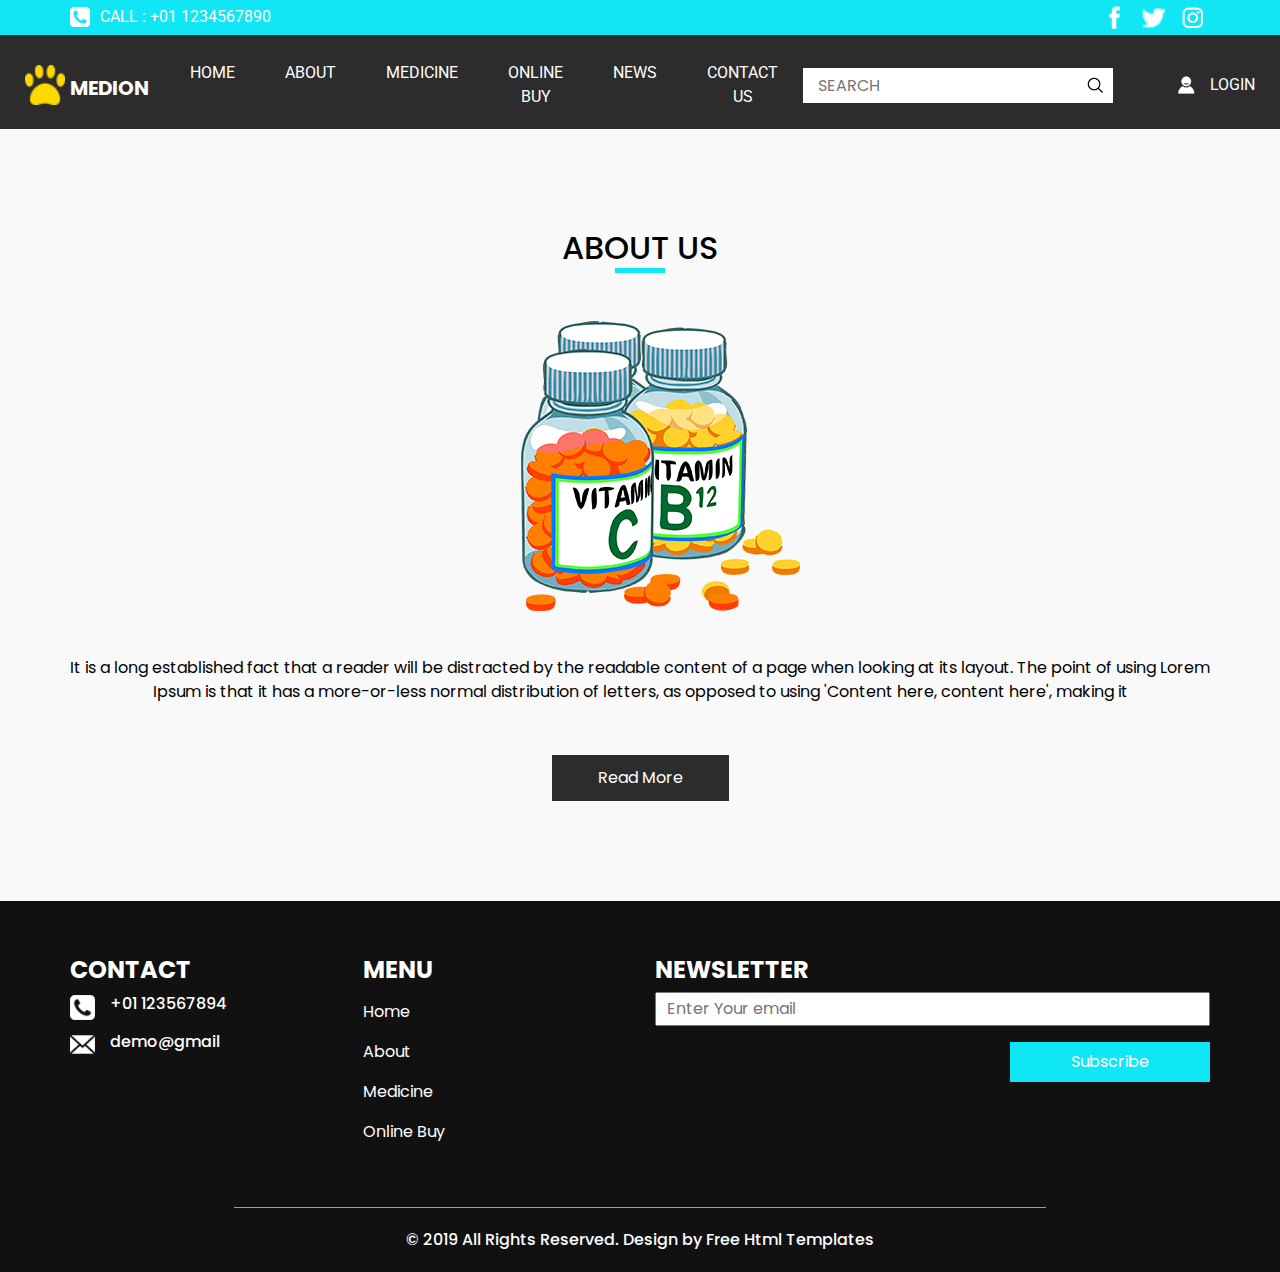
==== about.html @ 54e98a7b "Cometi incial" ====
<!DOCTYPE html>
<html>

<head>
  <!-- Basic -->
  <meta charset="utf-8" />
  <meta http-equiv="X-UA-Compatible" content="IE=edge" />
  <!-- Mobile Metas -->
  <meta name="viewport" content="width=device-width, initial-scale=1, shrink-to-fit=no" />
  <!-- Site Metas -->
  <meta name="keywords" content="" />
  <meta name="description" content="" />
  <meta name="author" content="" />

  <title>Medion</title>

  <!-- slider stylesheet -->
  <link rel="stylesheet" type="text/css"
    href="https://cdnjs.cloudflare.com/ajax/libs/OwlCarousel2/2.1.3/assets/owl.carousel.min.css" />

  <!-- font awesome style -->
  <link rel="stylesheet" href="https://cdnjs.cloudflare.com/ajax/libs/font-awesome/4.7.0/css/font-awesome.min.css">


  <!-- bootstrap core css -->
  <link rel="stylesheet" type="text/css" href="css/bootstrap.css" />

  <!-- fonts style -->
  <link href="https://fonts.googleapis.com/css?family=Poppins:400,600,700|Roboto:400,700&display=swap" rel="stylesheet">

  <!-- Custom styles for this template -->
  <link href="css/style.css" rel="stylesheet" />
  <!-- responsive style -->
  <link href="css/responsive.css" rel="stylesheet" />
</head>

<body class="sub_page">
  <div class="hero_area">
    <!-- header section strats -->
    <header class="header_section">
      <div class="container">
        <div class="top_contact-container">
          <div class="tel_container">
            <a href="">
              <img src="images/telephone-symbol-button.png" alt=""> Call : +01 1234567890
            </a>
          </div>
          <div class="social-container">
            <a href="">
              <img src="images/fb.png" alt="" class="s-1">
            </a>
            <a href="">
              <img src="images/twitter.png" alt="" class="s-2">
            </a>
            <a href="">
              <img src="images/instagram.png" alt="" class="s-3">
            </a>
          </div>
        </div>
      </div>
      <div class="container-fluid">
        <nav class="navbar navbar-expand-lg custom_nav-container pt-3">
          <a class="navbar-brand" href="index.html">
            <img src="images/logo.png" alt="">
            <span>
              Medion
            </span>
          </a>
          <button class="navbar-toggler" type="button" data-toggle="collapse" data-target="#navbarSupportedContent"
            aria-controls="navbarSupportedContent" aria-expanded="false" aria-label="Toggle navigation">
            <span class="navbar-toggler-icon"></span>
          </button>

          <div class="collapse navbar-collapse" id="navbarSupportedContent">
            <div class="d-flex  flex-column flex-lg-row align-items-center w-100 justify-content-between">
              <ul class="navbar-nav  ">
                <li class="nav-item active">
                  <a class="nav-link" href="index.html">Home <span class="sr-only">(current)</span></a>
                </li>
                <li class="nav-item">
                  <a class="nav-link" href="about.html"> About </a>
                </li>
                <li class="nav-item">
                  <a class="nav-link" href="medicine.html"> Medicine </a>
                </li>
                <li class="nav-item">
                  <a class="nav-link" href="buy.html"> Online Buy </a>
                </li>
                <li class="nav-item">
                  <a class="nav-link" href="news.html"> News </a>
                </li>
                <li class="nav-item">
                  <a class="nav-link" href="contact.html">Contact us</a>
                </li>
              </ul>
              <form class="form-inline ">
                <input type="search" placeholder="Search">
                <button class="btn  my-2 my-sm-0 nav_search-btn" type="submit"></button>
              </form>
              <div class="login_btn-contanier ml-0 ml-lg-5">
                <a href="">
                  <img src="images/user.png" alt="">
                  <span>
                    Login
                  </span>
                </a>
              </div>
            </div>
          </div>

        </nav>
      </div>
    </header>
    <!-- end header section -->
  </div>


  <!-- about section -->
  <section class="about_section layout_padding">
    <div class="container">
      <div class="custom_heading-container ">
        <h2>
          About Us
        </h2>
      </div>

      <div class="img-box">
        <img src="images/about-medicine.png" alt="">
      </div>
      <div class="detail-box">
        <p>
          It is a long established fact that a reader will be distracted by the readable content of a page when looking
          at its layout. The point of using Lorem Ipsum is that it has a more-or-less normal distribution of letters, as
          opposed to using 'Content here, content here', making it
        </p>
        <div class="d-flex justify-content-center">
          <a href="">
            Read More
          </a>
        </div>
      </div>
    </div>
  </section>



  <!-- info section -->
  <section class="info_section layout_padding2">
    <div class="container">
      <div class="row">
        <div class="col-md-3">
          <div class="info_contact">
            <h4>
              Contact
            </h4>
            <div class="box">
              <div class="img-box">
                <img src="images/telephone-symbol-button.png" alt="">
              </div>
              <div class="detail-box">
                <h6>
                  +01 123567894
                </h6>
              </div>
            </div>
            <div class="box">
              <div class="img-box">
                <img src="images/email.png" alt="">
              </div>
              <div class="detail-box">
                <h6>
                  demo@gmail
                </h6>
              </div>
            </div>
          </div>
        </div>
        <div class="col-md-3">
          <div class="info_menu">
            <h4>
              Menu
            </h4>
            <ul class="navbar-nav  ">
              <li class="nav-item active">
                <a class="nav-link" href="index.html">Home <span class="sr-only">(current)</span></a>
              </li>
              <li class="nav-item">
                <a class="nav-link" href="about.html"> About </a>
              </li>
              <li class="nav-item">
                <a class="nav-link" href="medicine.html"> Medicine </a>
              </li>
              <li class="nav-item">
                <a class="nav-link" href="buy.html"> Online Buy </a>
              </li>
            </ul>
          </div>
        </div>
        <div class="col-md-6">
          <div class="info_news">
            <h4>
              newsletter
            </h4>
            <form action="">
              <input type="text" placeholder="Enter Your email">
              <div class="d-flex justify-content-center justify-content-md-end mt-3">
                <button>
                  Subscribe
                </button>
              </div>
            </form>
          </div>
        </div>
      </div>
    </div>
  </section>


  <!-- end info section -->

  <!-- footer section -->
  <section class="container-fluid footer_section">
    <p>
      &copy; 2019 All Rights Reserved. Design by
      <a href="https://html.design/">Free Html Templates</a>
    </p>
  </section>
  <!-- footer section -->

  <script type="text/javascript" src="js/jquery-3.4.1.min.js"></script>
  <script type="text/javascript" src="js/bootstrap.js"></script>
  <script type="text/javascript" src="https://cdnjs.cloudflare.com/ajax/libs/OwlCarousel2/2.2.1/owl.carousel.min.js">
  </script>
  <script type="text/javascript">
    $(".owl-carousel").owlCarousel({
      loop: true,
      margin: 10,
      nav: true,
      navText: [],
      autoplay: true,
      responsive: {
        0: {
          items: 1
        },
        600: {
          items: 2
        },
        1000: {
          items: 4
        }
      }
    });
  </script>
  <script type="text/javascript">
    $(".owl-2").owlCarousel({
      loop: true,
      margin: 10,
      nav: true,
      navText: [],
      autoplay: true,

      responsive: {
        0: {
          items: 1
        },
        600: {
          items: 2
        },
        1000: {
          items: 4
        }
      }
    });
  </script>
</body>

</html>
---- css/style.css ----
body {
  font-family: "Poppins", sans-serif;
  color: #000000;
  background-color: #ffffff;
}

.layout_padding {
  padding: 100px 0;
}

.layout_padding2 {
  padding: 55px 0;
}

.layout_padding2-top {
  padding-top: 55px;
}

.layout_padding2-bottom {
  padding-bottom: 55px;
}

.layout_padding-top {
  padding-top: 100px;
}

.layout_padding-bottom {
  padding-bottom: 100px;
}

.custom_heading-container {
  display: -webkit-box;
  display: -ms-flexbox;
  display: flex;
  -webkit-box-pack: center;
      -ms-flex-pack: center;
          justify-content: center;
}

.custom_heading-container h2 {
  text-transform: uppercase;
  position: relative;
}

.custom_heading-container h2::after {
  content: "";
  position: absolute;
  bottom: -5px;
  left: 50%;
  -webkit-transform: translateX(-50%);
          transform: translateX(-50%);
  width: 50px;
  height: 5px;
  background-color: #10e7f4;
}

/*header section*/
.hero_area {
  height: 100vh;
  background-image: url(../images/hero-bg.jpg);
}

.sub_page .hero_area {
  height: auto;
}

.hero_area.sub_pages {
  height: auto;
}

.header_section .top_contact-container {
  display: -webkit-box;
  display: -ms-flexbox;
  display: flex;
  -webkit-box-pack: justify;
      -ms-flex-pack: justify;
          justify-content: space-between;
  padding: 5px 0;
  font-family: 'Roboto', sans-serif;
}

.header_section .top_contact-container .tel_container a {
  color: #ffffff;
  text-transform: uppercase;
  display: -webkit-box;
  display: -ms-flexbox;
  display: flex;
  -webkit-box-align: center;
      -ms-flex-align: center;
          align-items: center;
}

.header_section .top_contact-container .tel_container a img {
  width: 20px;
  margin-right: 10px;
}

.header_section .top_contact-container .social-container img {
  margin: 0 5px;
}

.header_section .top_contact-container .social-container img.s-1 {
  width: 25px;
}

.header_section .top_contact-container .social-container img.s-2 {
  width: 25px;
}

.header_section .top_contact-container .social-container img.s-3 {
  width: 25px;
}

.header_section .container-fluid {
  background-color: #2c2c2c;
}

.header_section .container-fluid {
  padding-right: 25px;
  padding-left: 25px;
}

.header_section .nav_container {
  margin: 0 auto;
}

.custom_nav-container.navbar-expand-lg .navbar-nav .nav-link {
  padding: 10px 25px;
  color: #ffffff;
  text-align: center;
  text-transform: uppercase;
  font-family: 'Roboto', sans-serif;
}

a,
a:hover,
a:focus {
  text-decoration: none;
}

a:hover,
a:focus {
  color: initial;
}

.btn,
.btn:focus {
  outline: none !important;
  -webkit-box-shadow: none;
          box-shadow: none;
}

.navbar-brand,
.navbar-brand:hover {
  text-transform: uppercase;
  font-weight: bold;
  font-size: 24px;
  color: #fafcfd;
}

.custom_nav-container .nav_search-btn {
  background-image: url(../images/search-icon.png);
  background-size: 18px;
  background-repeat: no-repeat;
  background-position: center;
  width: 35px;
  height: 35px;
  padding: 0;
  border: none;
  border-radius: 0;
}

.login_btn-contanier a {
  text-transform: uppercase;
  color: #ffffff;
  display: -webkit-box;
  display: -ms-flexbox;
  display: flex;
  -webkit-box-align: center;
      -ms-flex-align: center;
          align-items: center;
  font-family: 'Roboto', sans-serif;
}

.login_btn-contanier a img {
  margin-right: 15px;
}

.navbar-brand {
  display: -webkit-box;
  display: -ms-flexbox;
  display: flex;
  -webkit-box-align: center;
      -ms-flex-align: center;
          align-items: center;
}

.navbar-brand img {
  width: 40px;
  margin-right: 5px;
}

.navbar-brand span {
  font-size: 20px;
  font-weight: 700;
  color: #ffffff;
  margin-top: 5px;
}

.custom_nav-container {
  z-index: 99999;
  padding: 10px 0;
}

.custom_nav-container .form-inline {
  -webkit-box-flex: 1;
      -ms-flex-positive: 1;
          flex-grow: 1;
  -ms-flex-wrap: nowrap;
      flex-wrap: nowrap;
}

.custom_nav-container .form-inline input {
  width: 84%;
  border: none;
  outline: none;
  padding: 4px;
  padding-left: 15px;
  text-transform: uppercase;
  height: 35px;
  background-color: #ffffff;
}

.custom_nav-container .form-inline button {
  background-color: #ffffff;
}

.custom_nav-container .navbar-toggler {
  outline: none;
}

.custom_nav-container .navbar-toggler .navbar-toggler-icon {
  background-image: url(../images/menu.png);
  background-size: 42px;
}

/*end header section*/
/* slider section */
.slider_section {
  height: 100%;
  display: -webkit-box;
  display: -ms-flexbox;
  display: flex;
  -webkit-box-align: center;
      -ms-flex-align: center;
          align-items: center;
  padding-bottom: 75px;
}

.slider_section .img-box img {
  width: 100%;
}

.slider_section .detail-box h1 {
  color: #2c2c2c;
}

.slider_section .detail-box h1 span {
  font-size: 4rem;
  color: #ffffff;
  font-weight: bold;
}

.slider_section .detail-box p {
  color: #ffffff;
}

.slider_section .detail-box a {
  display: inline-block;
  padding: 10px 45px;
  background-color: #2c2c2c;
  border: 1px solid #2c2c2c;
  color: #ffffff;
  margin-top: 35px;
  margin-bottom: 45px;
}

.slider_section .detail-box a:hover {
  background-color: transparent;
  color: #2c2c2c;
}

.slider_section #carouselExampleIndicators {
  width: 100%;
}

.slider_section .carousel-control-prev,
.slider_section .carousel-control-next {
  position: absolute;
  left: 2.5%;
  width: 45px;
  height: 45px;
  border: none;
  border-radius: 100%;
  opacity: 1;
  background-repeat: no-repeat;
  background-size: 12px;
  background-position: center;
  background-color: #2c2c2c;
  -webkit-transform: translateY(-50%) translatex(0);
          transform: translateY(-50%) translatex(0);
}

.slider_section .carousel-control-prev:hover,
.slider_section .carousel-control-next:hover {
  background-color: #ffffff;
  width: 55px;
  height: 55px;
  -webkit-transform: translateY(-50%) translatex(-5px);
          transform: translateY(-50%) translatex(-5px);
}

.slider_section .carousel-control-prev {
  top: 47%;
  background-image: url(../images/left-arrow.png);
}

.slider_section .carousel-control-prev:hover {
  background-image: url(../images/left-arrow-blue.png);
}

.slider_section .carousel-control-next {
  top: 62%;
  background-image: url(../images/right-arrow.png);
}

.slider_section .carousel-control-next:hover {
  background-image: url(../images/right-arrow-blue.png);
}

.slider_section .carousel-indicators {
  bottom: -75px;
}

.slider_section .carousel-indicators li {
  margin: 0;
  height: 1px;
  opacity: 1;
  width: 40px;
}

.slider_section .carousel-indicators li.active {
  height: 5px;
  margin-top: -2px;
  width: 45px;
}

.feature_section .feature_container {
  display: -webkit-box;
  display: -ms-flexbox;
  display: flex;
  -ms-flex-wrap: wrap;
      flex-wrap: wrap;
  -webkit-box-pack: justify;
      -ms-flex-pack: justify;
          justify-content: space-between;
  text-align: center;
}

.feature_section .feature_container .box {
  display: -webkit-box;
  display: -ms-flexbox;
  display: flex;
  width: 350px;
  min-width: 350px;
  -webkit-box-orient: vertical;
  -webkit-box-direction: normal;
      -ms-flex-direction: column;
          flex-direction: column;
  -webkit-box-align: center;
      -ms-flex-align: center;
          align-items: center;
  margin: 30px auto;
}

.feature_section .feature_container .box .img-box {
  border: 1px solid #000000;
  width: 85px;
  padding: 15px;
  border-radius: 3px;
}

.feature_section .feature_container .box .img-box svg {
  width: 100%;
  height: auto;
}

.feature_section .feature_container .box .detail-box {
  margin-top: 15px;
}

.feature_section .feature_container .box .detail-box h5 {
  text-transform: uppercase;
  font-weight: bold;
}

.feature_section .feature_container .box:hover .img-box {
  border: 1px solid #10e7f4;
}

.feature_section .feature_container .box:hover .img-box svg {
  fill: #10e7f4;
}

.discount_section {
  background-color: #1e1d1d;
  color: #ffffff;
}

.discount_section .row {
  -webkit-box-align: center;
      -ms-flex-align: center;
          align-items: center;
}

.discount_section .row .col-lg-7 {
  padding: 0;
}

.discount_section .detail-box {
  padding: 45px 0;
}

.discount_section .detail-box h2 {
  text-transform: uppercase;
  font-size: 2.5rem;
  font-weight: bold;
}

.discount_section .detail-box h2 span {
  color: #10e7f4;
}

.discount_section .detail-box p {
  margin-top: 25px;
}

.discount_section .detail-box a {
  display: inline-block;
  padding: 10px 45px;
  background-color: #10e7f4;
  border: 1px solid #10e7f4;
  color: #ffffff;
  margin-top: 35px;
}

.discount_section .detail-box a:hover {
  background-color: transparent;
  color: #10e7f4;
}

.discount_section .img-box img {
  width: 100%;
}

.health_section .health_carousel-container {
  width: 90%;
  margin: 0 auto;
}

.health_section a {
  display: inline-block;
  padding: 10px 45px;
  background-color: #2c2c2c;
  border: 1px solid #2c2c2c;
  color: #ffffff;
  margin-top: 30px;
}

.health_section a:hover {
  background-color: transparent;
  color: #2c2c2c;
}

.health_section .box {
  display: -webkit-box;
  display: -ms-flexbox;
  display: flex;
  -webkit-box-orient: vertical;
  -webkit-box-direction: normal;
      -ms-flex-direction: column;
          flex-direction: column;
  -webkit-box-align: center;
      -ms-flex-align: center;
          align-items: center;
  width: 300px;
  height: 360px;
  -webkit-box-pack: justify;
      -ms-flex-pack: justify;
          justify-content: space-between;
  border: 1px solid #a6a6a6;
  margin: 20px 0;
  font-family: 'Roboto', sans-serif;
}

.health_section .box .img-box img {
  width: 100%;
}

.health_section .box .btn_container {
  width: 100%;
}

.health_section .box .btn_container a {
  display: inline-block;
  padding: 8px 15px;
  background-color: #2c2c2c;
  border: 1px solid #2c2c2c;
  color: #ffffff;
  margin: -0.5px 0 0 -0.5px;
}

.health_section .box .btn_container a:hover {
  background-color: transparent;
  color: #2c2c2c;
}

.health_section .box .btn_container a:hover {
  background-color: #10e7f4;
  color: #ffffff;
  border-color: transparent;
}

.health_section .box .detail-box {
  width: 100%;
  display: -webkit-box;
  display: -ms-flexbox;
  display: flex;
  -webkit-box-pack: justify;
      -ms-flex-pack: justify;
          justify-content: space-between;
  padding: 0 15px;
}

.health_section .box .detail-box .star_container {
  color: #f5c608;
}

.health_section .box .detail-box .text {
  display: -webkit-box;
  display: -ms-flexbox;
  display: flex;
}

.health_section .box .detail-box .text h6 {
  text-transform: uppercase;
}

.health_section .box .detail-box .text h6.price {
  font-weight: bold;
  margin-left: 15px;
}

.health_section .box .detail-box .text h6.price span {
  color: #10e7f4;
}

.health_section .owl-carousel .owl-nav.disabled {
  display: block;
}

.health_section .owl-carousel .owl-nav.disabled > div {
  position: absolute;
  top: -65px;
  background-color: #2c2c2c;
  width: 50px;
  height: 50px;
  background-size: 10px;
  background-position: center;
  background-repeat: no-repeat;
}

.health_section .owl-carousel .owl-nav.disabled > div:hover {
  background-color: #10e7f4;
}

.health_section .owl-carousel .owl-nav.disabled .owl-prev {
  background-image: url(../images/prev.png);
  right: 95px;
}

.health_section .owl-carousel .owl-nav.disabled .owl-next {
  background-image: url(../images/next.png);
  right: 35px;
}

.about_section {
  background-color: #f9f9f9;
  text-align: center;
}

.about_section .container {
  display: -webkit-box;
  display: -ms-flexbox;
  display: flex;
  -webkit-box-orient: vertical;
  -webkit-box-direction: normal;
      -ms-flex-direction: column;
          flex-direction: column;
  -webkit-box-align: center;
      -ms-flex-align: center;
          align-items: center;
}

.about_section .container .img-box {
  margin: 45px 0;
  margin-left: 40px;
}

.about_section .container .img-box img {
  width: 100%;
}

.about_section .container .detail-box a {
  display: inline-block;
  padding: 10px 45px;
  background-color: #2c2c2c;
  border: 1px solid #2c2c2c;
  color: #ffffff;
  margin-top: 35px;
}

.about_section .container .detail-box a:hover {
  background-color: transparent;
  color: #2c2c2c;
}

.client_section .client_container {
  width: 550px;
  margin: 0 auto;
  text-align: center;
}

.client_section .client_container .client_detail {
  border: 1px solid #000000;
  padding: 25px 20px;
}

.client_section .client_container .client_detail p {
  margin: 0;
}

.client_section .client_container .client_box {
  margin-top: 35px;
}

.client_section .client_container .client_box .name {
  margin-top: 25px;
}

.client_section .client_container .client_box .name h5 {
  text-transform: uppercase;
}

.client_section .client_container .client_box .name h6 {
  display: -webkit-box;
  display: -ms-flexbox;
  display: flex;
  -webkit-box-orient: vertical;
  -webkit-box-direction: normal;
      -ms-flex-direction: column;
          flex-direction: column;
  -webkit-box-align: center;
      -ms-flex-align: center;
          align-items: center;
  color: #2deaf5;
}

.client_section .client_container .client_box .name h6 img {
  margin-top: 5px;
}

.client_section .carousel-indicators {
  -webkit-box-align: center;
      -ms-flex-align: center;
          align-items: center;
  bottom: -25px;
}

.client_section .carousel-indicators li {
  margin: 3px;
  width: 20px;
  height: 20px;
  opacity: 1;
  background-color: #10e7f4;
  border-radius: 100%;
  position: relative;
}

.client_section .carousel-indicators li::before {
  content: "";
  width: 35%;
  height: 35%;
  position: absolute;
  top: 50%;
  left: 50%;
  -webkit-transform: translate(-50%, -50%);
          transform: translate(-50%, -50%);
  background-color: #ffffff;
  border-radius: 100%;
}

.client_section .carousel-indicators li.active {
  background-color: #161616;
  width: 15px;
  height: 15px;
}

.client_section .carousel-indicators li.active::before {
  display: none;
}

.contact_section .custom_heading-container {
  -webkit-box-pack: start;
      -ms-flex-pack: start;
          justify-content: start;
}

.contact_section .custom_heading-container h2::after {
  left: 0;
  -webkit-transform: none;
          transform: none;
}

.contact_section .form_contaier form .form-group {
  margin-bottom: 20px;
}

.contact_section .form_contaier form .form-control {
  border-radius: 0;
  height: 35px;
  -webkit-box-shadow: none;
          box-shadow: none;
}

.contact_section .form_contaier form .form-control#exampleInputMessage {
  height: 100px;
}

.contact_section .form_contaier form button {
  display: inline-block;
  padding: 10px 50px;
  background-color: #121313;
  border: 1px solid #121313;
  color: #ffffff;
  border-radius: 5px;
  margin-top: 15px;
}

.contact_section .form_contaier form button:hover {
  background-color: transparent;
  color: #121313;
}

.contact_section .detail-box {
  background-image: url(../images/contact-bg.jpg);
  color: #ffffff;
  padding: 140px 15%;
  text-align: center;
  margin-top: 30px;
}

.contact_section .detail-box h3 {
  font-weight: bold;
  font-size: 32px;
}

.contact_section .detail-box p {
  margin-top: 25px;
}

.info_section {
  background-color: #121111;
  color: #ffffff;
}

.info_section h4 {
  text-transform: uppercase;
  font-weight: bold;
}

.info_section .info_contact .box {
  margin: 10px 0;
  display: -webkit-box;
  display: -ms-flexbox;
  display: flex;
}

.info_section .info_contact .box .img-box {
  margin-right: 15px;
}

.info_section .info_contact .box .img-box img {
  width: 25px;
}

.info_section .info_menu .navbar-nav .nav-item .nav-link {
  color: #ffffff;
}

.info_section .info_news form input {
  width: 100%;
  padding: 3px 10px;
}

.info_section .info_news form button {
  display: inline-block;
  padding: 7px 60px;
  background-color: #10e7f4;
  border: 1px solid #10e7f4;
  color: #ffffff;
}

.info_section .info_news form button:hover {
  background-color: transparent;
  color: #10e7f4;
}

/* footer section*/
.footer_section {
  background-color: #121111;
  font-weight: 500;
}

.footer_section p {
  color: #fbfcfd;
  margin: 0;
  text-align: center;
  padding: 20px;
  border-top: 1px solid #9b9b9b;
  width: 65%;
  margin: 0 auto;
}

.footer_section a {
  color: #fbfcfd;
}

/* end footer section*/
/*# sourceMappingURL=style.css.map */
.client_section .img-box img {
  width: 250px;
  height: 250px;
  border-radius: 125px;
}
---- css/responsive.css ----
@media (max-width: 1120px) {


    .custom_nav-container .form-inline input {
        display: none;
    }

}

@media (max-width: 992px) {
    .login_btn-contanier {
        margin: 15px 0;
    }

    .hero_area {
        height: auto;
    }

    .slider_section.position-relative {
        padding: 120px 0;
    }
}

@media (max-width: 768px) {

    .slider_section .carousel-control-prev,
    .slider_section .carousel-control-next {
        display: none;
    }

    .slider_section .detail-box {
        margin-top: 20px;
        text-align: center;
    }

    .discount_section .detail-box {
        text-align: center;
    }

    .client_section .client_container {
        width: 95%;
    }

    .contact_section {
        padding-left: 15px;
        padding-right: 15px;
    }

    .contact_section .detail-box {
        margin: 0 -15px;
        margin-top: 25px;
    }

    .info_section {
        text-align: center;
    }

    .info_section .row>div {
        margin: 25px 0;
    }

    .info_section .info_contact .box {
        justify-content: center;
    }

    .footer_section p {
        width: auto;
    }
}

@media (max-width: 576px) {
    .health_section .box {
        width: auto;
        margin-right: 5px;
    }
}

@media (max-width: 480px) {}

@media (max-width: 420px) {}

@media (max-width: 360px) {
    .top_contact-container {
        display: none !important;
    }
}

@media (min-width: 1200px) {
    .container {
        max-width: 1170px;
    }
}
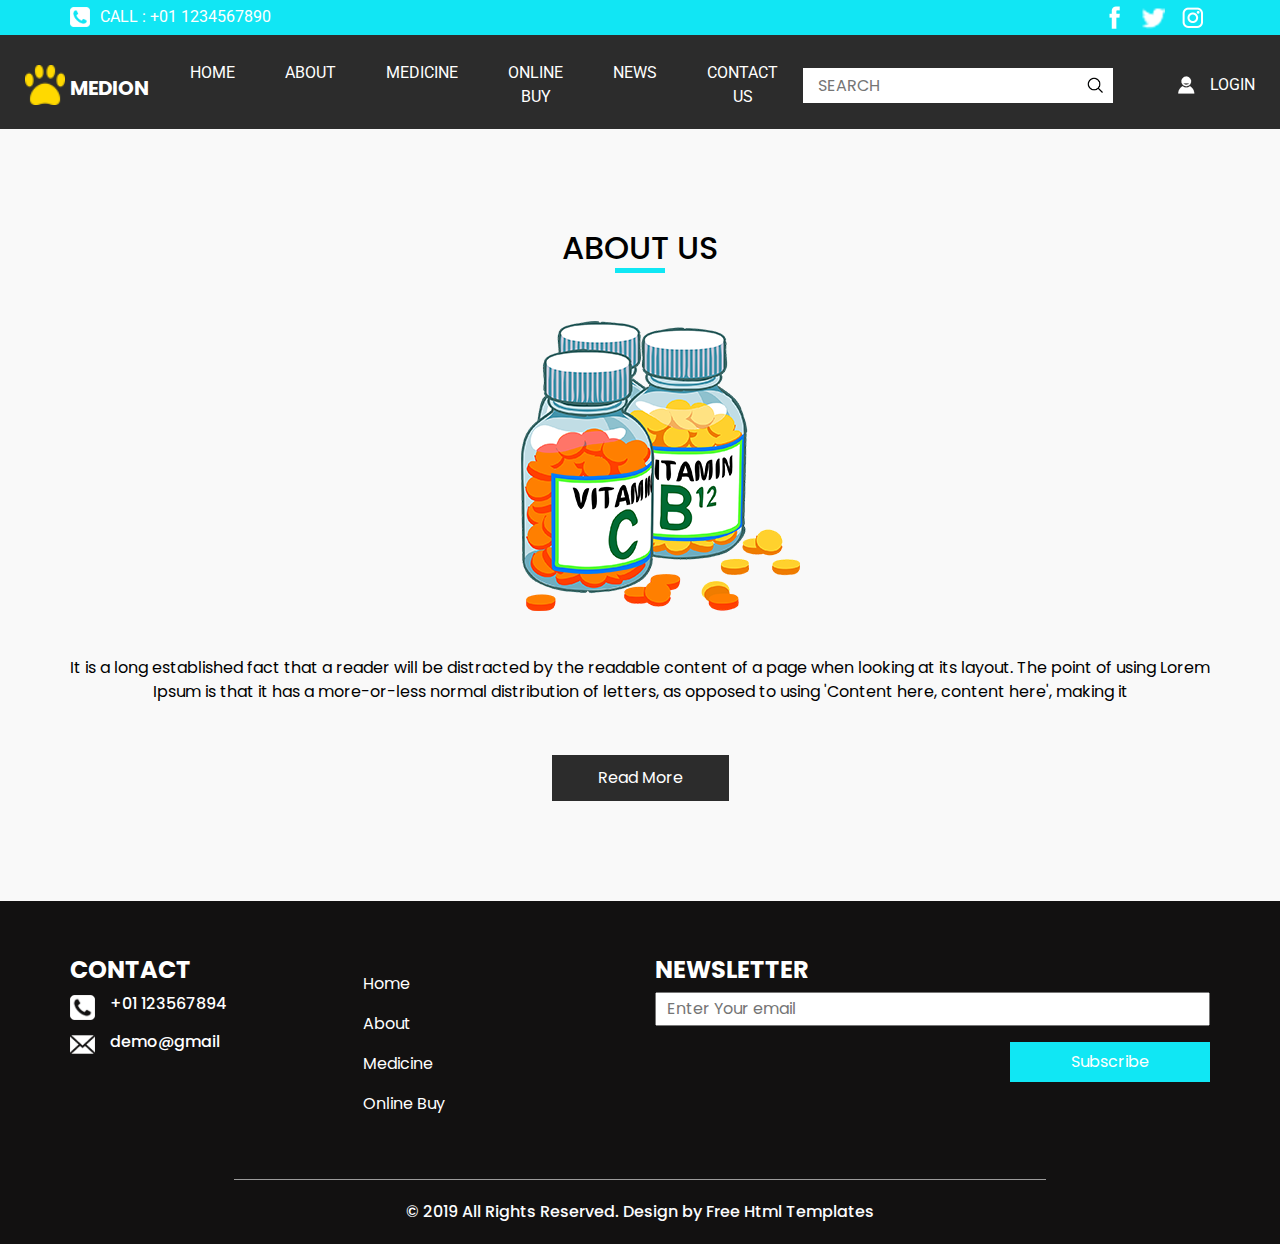
==== commit 53fcc290: "Update about.html" ====
--- a/about.html
+++ b/about.html
@@ -178,7 +178,6 @@
         <div class="col-md-3">
           <div class="info_menu">
             <h4>
-              Menu
             </h4>
             <ul class="navbar-nav  ">
               <li class="nav-item active">
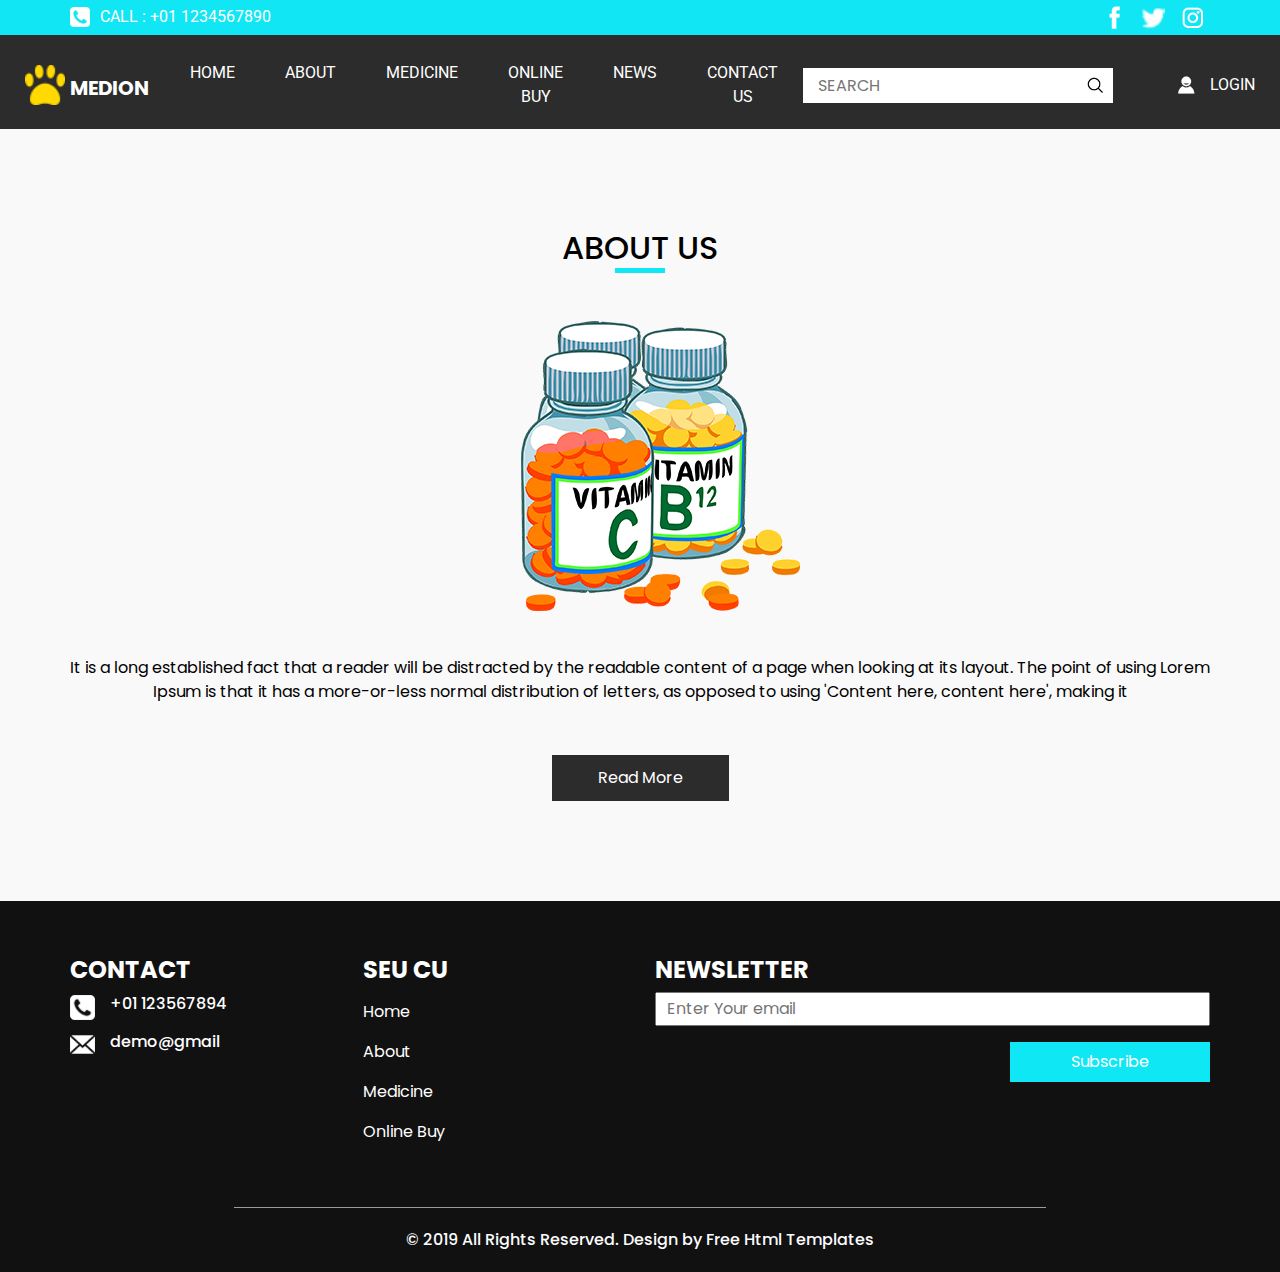
==== commit 1b374326: "Update about.html" ====
--- a/about.html
+++ b/about.html
@@ -178,6 +178,7 @@
         <div class="col-md-3">
           <div class="info_menu">
             <h4>
+              Seu cu
             </h4>
             <ul class="navbar-nav  ">
               <li class="nav-item active">
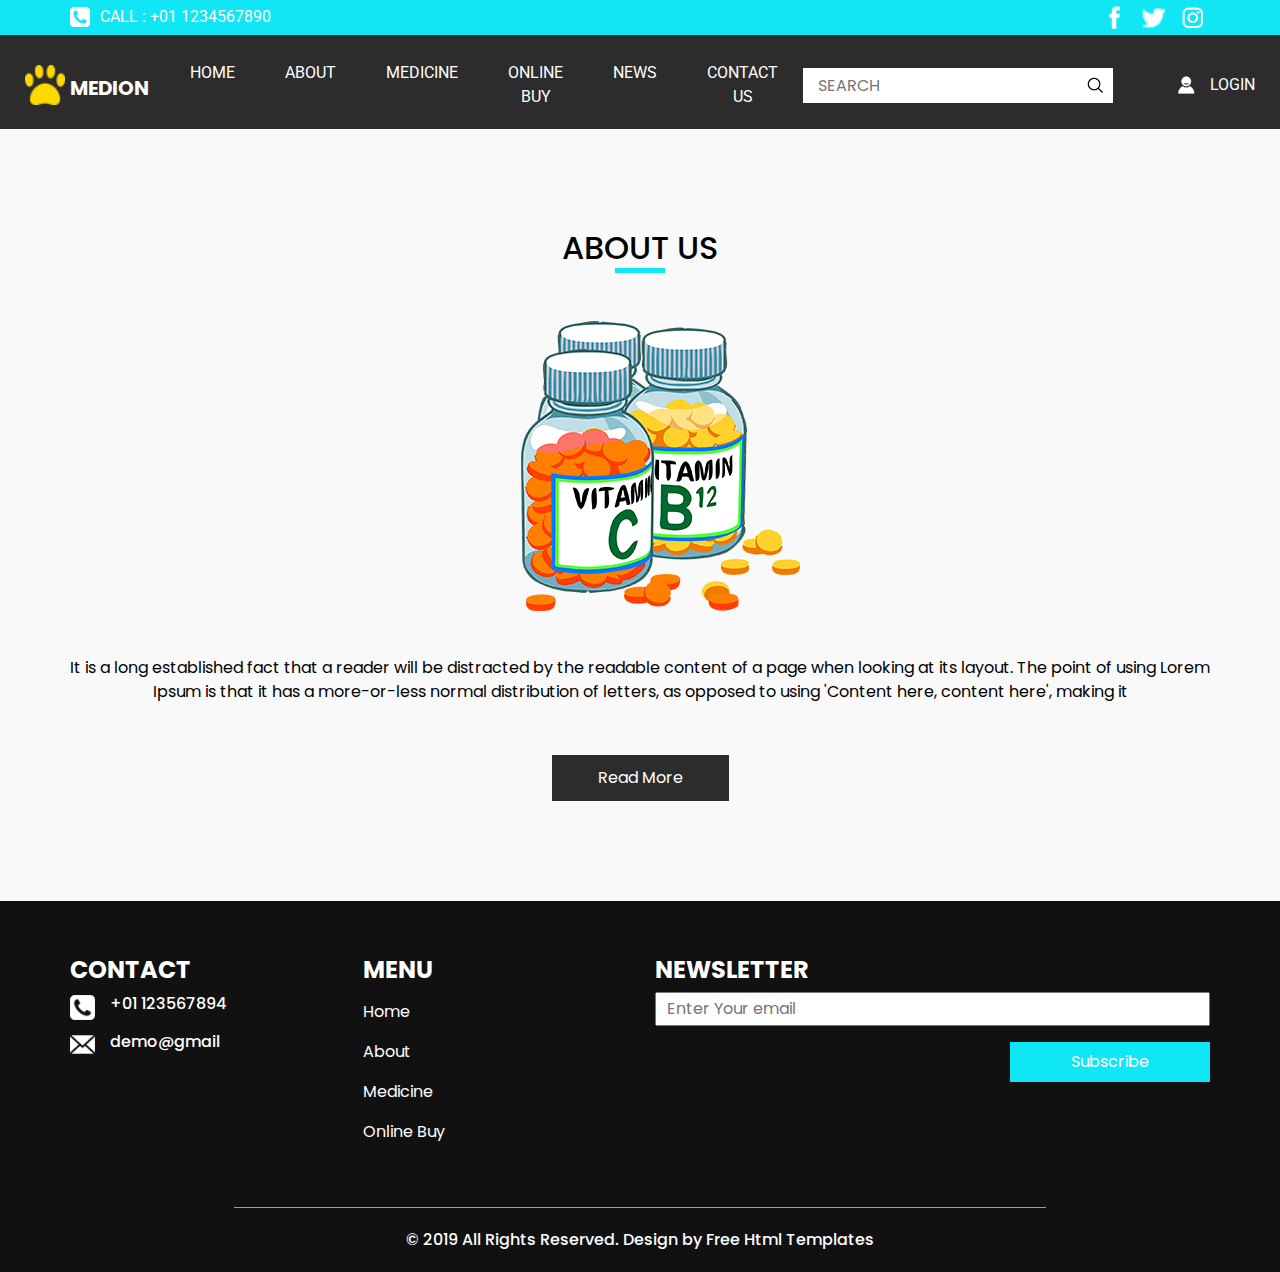
==== commit 218c64d0: "Daora" ====
--- a/about.html
+++ b/about.html
@@ -178,7 +178,7 @@
         <div class="col-md-3">
           <div class="info_menu">
             <h4>
-              Seu cu
+              Menu
             </h4>
             <ul class="navbar-nav  ">
               <li class="nav-item active">
